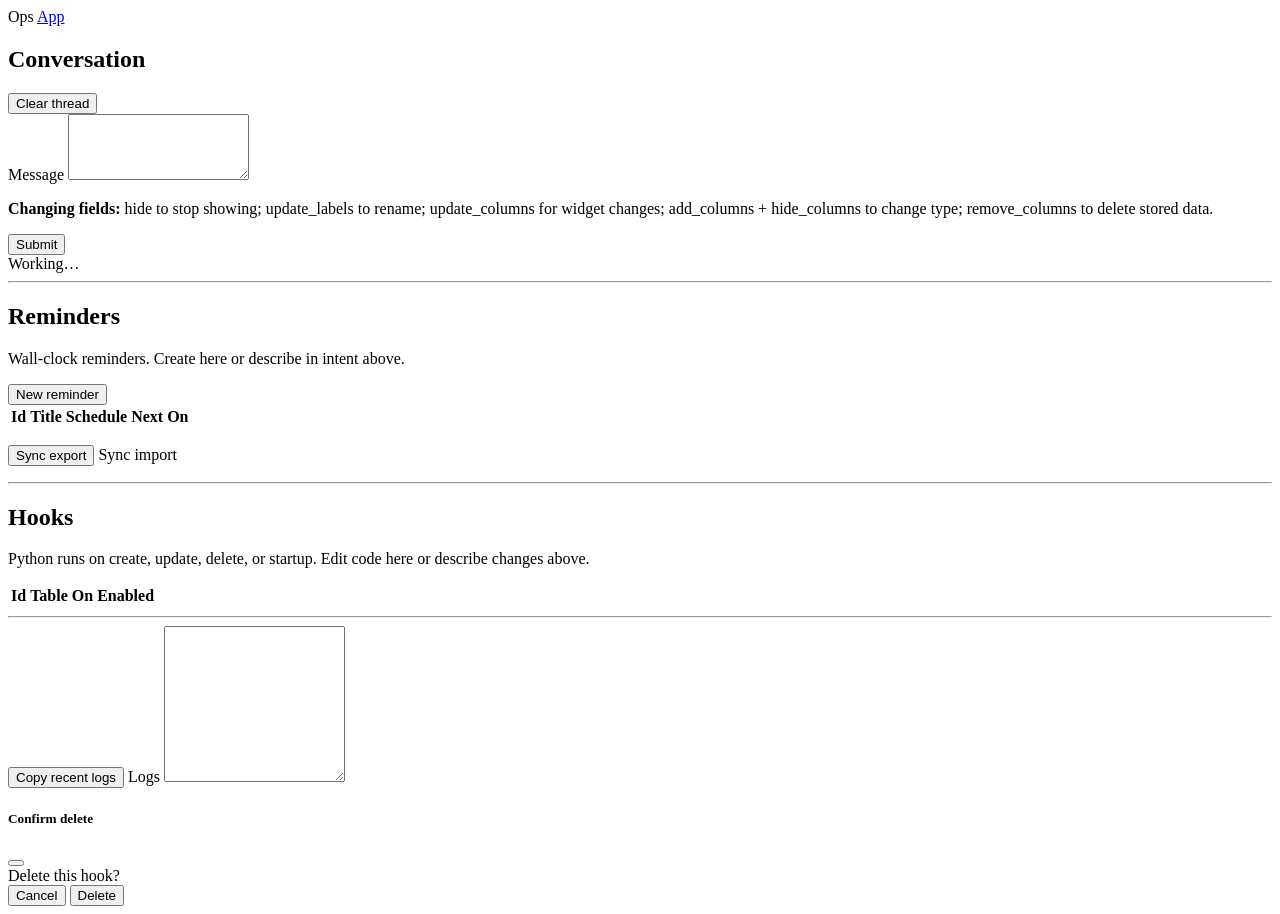
==== static/ops.html @ cdb26013 "Ops conversation thread survives reload and records each turn. Ops is a scrollable conversation inst" ====
<!DOCTYPE html>
<html lang="en">
  <head>
    <meta charset="utf-8" />
    <meta name="viewport" content="width=device-width, initial-scale=1" />
    <title>Ops — Desktopper</title>
    <link rel="stylesheet" href="/css/bootstrap.min.css" />
  </head>
  <body>
    <nav class="navbar navbar-light bg-light border-bottom">
      <div class="container-fluid">
        <span class="navbar-brand mb-0 h1" id="app-title">Ops</span>
        <a class="nav-link" href="/">App</a>
      </div>
    </nav>
    <div class="container py-4">
      <p class="small text-muted" id="schema-version"></p>
      <div id="ops-thread-banner" class="alert alert-warning small py-2" hidden>
        Schema is empty but the thread has prior messages. Clear the thread or continue
        describing your app.
      </div>
      <div class="d-flex justify-content-between align-items-center mb-2">
        <h2 class="h6 mb-0">Conversation</h2>
        <button type="button" class="btn btn-sm btn-outline-secondary" id="ops-thread-clear">
          Clear thread
        </button>
      </div>
      <div
        id="ops-thread"
        class="border rounded p-3 mb-3 bg-light"
        style="max-height: 28rem; overflow-y: auto"
        aria-live="polite"
      ></div>
      <form id="intent-form">
        <label class="form-label" for="intent-text">Message</label>
        <textarea
          class="form-control"
          id="intent-text"
          rows="4"
          required
        ></textarea>
        <div class="text-muted small mt-2" id="intent-guidance">
          <p class="mb-1">
            <strong>Changing fields:</strong> hide to stop showing; update_labels
            to rename; update_columns for widget changes; add_columns +
            hide_columns to change type; remove_columns to delete stored data.
          </p>
          <p class="mb-0" id="intent-bootstrap-hint" hidden>
            <strong>Empty schema:</strong> First describe tables and list/form
            screens. Add dashboard, rules, or reminders in a second intent.
          </p>
        </div>
        <div class="d-flex align-items-center gap-3 mt-3">
          <button type="submit" class="btn btn-primary" id="intent-submit">
            Submit
          </button>
          <div
            id="intent-busy"
            class="align-items-center gap-2 d-none"
            role="status"
            aria-live="polite"
          >
            <div class="spinner-border spinner-border-sm" aria-hidden="true"></div>
            <span id="intent-busy-label">Working…</span>
          </div>
        </div>
      </form>
      <div id="hook-preview" class="mt-3" hidden>
        <label class="form-label" for="hook-preview-text">Hook changes</label>
        <textarea
          class="form-control font-monospace"
          id="hook-preview-text"
          rows="12"
          readonly
        ></textarea>
      </div>
      <hr />
      <h2 class="h5">Reminders</h2>
      <p class="text-muted small">Wall-clock reminders. Create here or describe in intent above.</p>
      <div class="mb-2">
        <button type="button" class="btn btn-sm btn-outline-primary" id="reminder-new">New reminder</button>
      </div>
      <div class="table-responsive">
        <table class="table table-sm" id="reminders-table">
          <thead>
            <tr>
              <th>Id</th>
              <th>Title</th>
              <th>Schedule</th>
              <th>Next</th>
              <th>On</th>
              <th></th>
            </tr>
          </thead>
          <tbody id="reminders-tbody"></tbody>
        </table>
      </div>
      <div id="reminder-editor" class="mt-3" hidden>
        <div class="row g-2">
          <div class="col-md-4">
            <label class="form-label" for="reminder-id">Id</label>
            <input class="form-control" id="reminder-id" />
          </div>
          <div class="col-md-8">
            <label class="form-label" for="reminder-title">Title</label>
            <input class="form-control" id="reminder-title" />
          </div>
          <div class="col-12">
            <label class="form-label" for="reminder-body">Body</label>
            <input class="form-control" id="reminder-body" />
          </div>
          <div class="col-md-4">
            <label class="form-label" for="reminder-kind">Schedule kind</label>
            <select class="form-select" id="reminder-kind">
              <option value="once">once</option>
              <option value="daily">daily</option>
              <option value="weekly">weekly</option>
              <option value="interval">interval</option>
            </select>
          </div>
          <div class="col-md-8">
            <label class="form-label" for="reminder-schedule-val">Schedule value</label>
            <input class="form-control" id="reminder-schedule-val" placeholder="ISO datetime, HH:MM, or seconds" />
          </div>
        </div>
        <div class="d-flex flex-wrap gap-2 mt-2">
          <button type="button" class="btn btn-primary" id="reminder-save">Save</button>
          <button type="button" class="btn btn-outline-secondary" id="reminder-disable">Disable</button>
          <button type="button" class="btn btn-link" id="reminder-cancel">Cancel</button>
        </div>
        <p class="text-danger mt-2" id="reminder-editor-error" hidden></p>
      </div>
      <p class="small text-muted" id="scheduler-status"></p>
      <div class="d-flex flex-wrap gap-2 mb-3">
        <button type="button" class="btn btn-sm btn-outline-secondary" id="sync-export">
          Sync export
        </button>
        <label class="btn btn-sm btn-outline-secondary mb-0">
          Sync import
          <input type="file" id="sync-import-file" accept="application/json,.json" hidden />
        </label>
      </div>
      <p class="small text-muted" id="sync-status"></p>
      <hr />
      <h2 class="h5">Hooks</h2>
      <p class="text-muted small">
        Python runs on create, update, delete, or startup. Edit code here or describe changes above.
      </p>
      <div class="table-responsive">
        <table class="table table-sm" id="hooks-table">
          <thead>
            <tr>
              <th>Id</th>
              <th>Table</th>
              <th>On</th>
              <th>Enabled</th>
              <th></th>
            </tr>
          </thead>
          <tbody id="hooks-tbody"></tbody>
        </table>
      </div>
      <div id="hook-editor" class="mt-3" hidden>
        <p class="mb-1"><strong id="hook-editor-title"></strong></p>
        <textarea class="form-control font-monospace" id="hook-code" rows="14"></textarea>
        <div class="d-flex flex-wrap gap-2 mt-2">
          <button type="button" class="btn btn-primary" id="hook-save">Save</button>
          <button type="button" class="btn btn-outline-secondary" id="hook-toggle">
            Disable
          </button>
          <button type="button" class="btn btn-outline-danger" id="hook-delete">
            Delete
          </button>
          <button type="button" class="btn btn-link" id="hook-cancel">Cancel</button>
        </div>
        <p class="text-danger mt-2" id="hook-editor-error" hidden></p>
      </div>
      <hr />
      <button type="button" class="btn btn-outline-secondary" id="copy-logs">
        Copy recent logs
      </button>
      <label class="form-label mt-3" for="logs-text">Logs</label>
      <textarea
        class="form-control"
        id="logs-text"
        rows="10"
        readonly
      ></textarea>
    </div>
    <div class="modal fade" id="confirm-modal" tabindex="-1" aria-hidden="true">
      <div class="modal-dialog">
        <div class="modal-content">
          <div class="modal-header">
            <h5 class="modal-title">Confirm delete</h5>
            <button
              type="button"
              class="btn-close"
              data-bs-dismiss="modal"
              aria-label="Close"
            ></button>
          </div>
          <div class="modal-body" id="confirm-modal-body">Delete this hook?</div>
          <div class="modal-footer">
            <button type="button" class="btn btn-secondary" data-bs-dismiss="modal">
              Cancel
            </button>
            <button type="button" class="btn btn-danger" id="confirm-modal-ok">
              Delete
            </button>
          </div>
        </div>
      </div>
    </div>
    <script src="/js/bootstrap.bundle.min.js"></script>
    <script src="/js/ops.js"></script>
  </body>
</html>
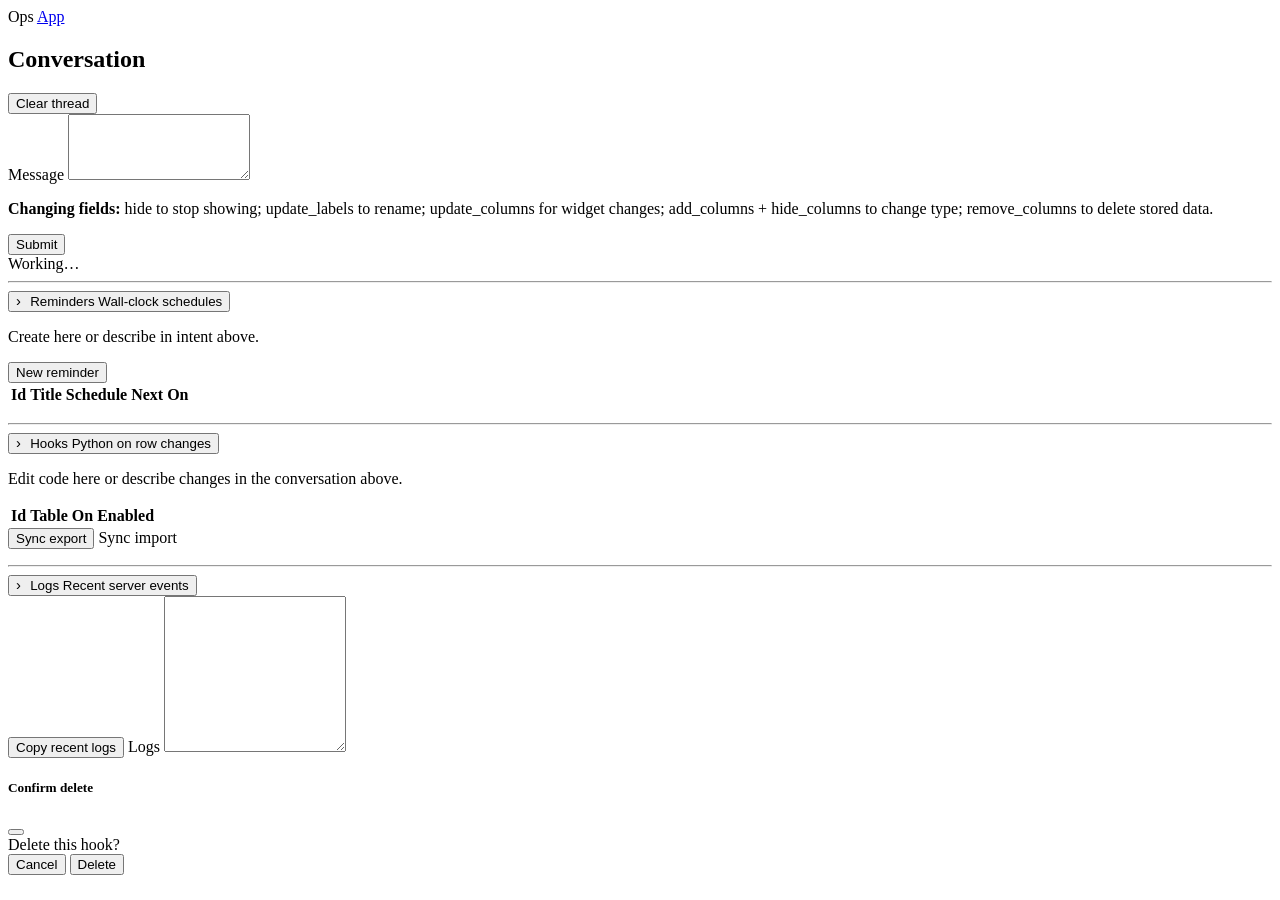
==== commit 000b11ae: "Add Collapsible Ops Panels Make the reminders, hooks, and logs areas expandable so the Ops page show" ====
--- a/static/ops.html
+++ b/static/ops.html
@@ -5,6 +5,24 @@
     <meta name="viewport" content="width=device-width, initial-scale=1" />
     <title>Ops — Desktopper</title>
     <link rel="stylesheet" href="/css/bootstrap.min.css" />
+    <style>
+      .ops-section-toggle {
+        color: inherit;
+      }
+      .ops-section-toggle:hover {
+        color: inherit;
+      }
+      .ops-chevron {
+        display: inline-block;
+        transition: transform 0.15s ease;
+        margin-right: 0.35rem;
+        font-size: 1.1em;
+        line-height: 1;
+      }
+      .ops-section-toggle[aria-expanded="true"] .ops-chevron {
+        transform: rotate(90deg);
+      }
+    </style>
   </head>
   <body>
     <nav class="navbar navbar-light bg-light border-bottom">
@@ -15,6 +33,10 @@
     </nav>
     <div class="container py-4">
       <p class="small text-muted" id="schema-version"></p>
+      <div id="ops-ui-context-chip" class="alert alert-info py-2 small d-flex justify-content-between align-items-center" hidden>
+        <span>Talking about: <strong id="ops-ui-context-label"></strong></span>
+        <button type="button" class="btn btn-sm btn-link" id="ops-ui-context-clear">clear</button>
+      </div>
       <div id="ops-thread-banner" class="alert alert-warning small py-2" hidden>
         Schema is empty but the thread has prior messages. Clear the thread or continue
         describing your app.
@@ -74,64 +96,130 @@
           readonly
         ></textarea>
       </div>
-      <hr />
-      <h2 class="h5">Reminders</h2>
-      <p class="text-muted small">Wall-clock reminders. Create here or describe in intent above.</p>
-      <div class="mb-2">
-        <button type="button" class="btn btn-sm btn-outline-primary" id="reminder-new">New reminder</button>
-      </div>
-      <div class="table-responsive">
-        <table class="table table-sm" id="reminders-table">
-          <thead>
-            <tr>
-              <th>Id</th>
-              <th>Title</th>
-              <th>Schedule</th>
-              <th>Next</th>
-              <th>On</th>
-              <th></th>
-            </tr>
-          </thead>
-          <tbody id="reminders-tbody"></tbody>
-        </table>
-      </div>
-      <div id="reminder-editor" class="mt-3" hidden>
-        <div class="row g-2">
-          <div class="col-md-4">
-            <label class="form-label" for="reminder-id">Id</label>
-            <input class="form-control" id="reminder-id" />
-          </div>
-          <div class="col-md-8">
-            <label class="form-label" for="reminder-title">Title</label>
-            <input class="form-control" id="reminder-title" />
-          </div>
-          <div class="col-12">
-            <label class="form-label" for="reminder-body">Body</label>
-            <input class="form-control" id="reminder-body" />
-          </div>
-          <div class="col-md-4">
-            <label class="form-label" for="reminder-kind">Schedule kind</label>
-            <select class="form-select" id="reminder-kind">
-              <option value="once">once</option>
-              <option value="daily">daily</option>
-              <option value="weekly">weekly</option>
-              <option value="interval">interval</option>
-            </select>
-          </div>
-          <div class="col-md-8">
-            <label class="form-label" for="reminder-schedule-val">Schedule value</label>
-            <input class="form-control" id="reminder-schedule-val" placeholder="ISO datetime, HH:MM, or seconds" />
-          </div>
-        </div>
-        <div class="d-flex flex-wrap gap-2 mt-2">
-          <button type="button" class="btn btn-primary" id="reminder-save">Save</button>
-          <button type="button" class="btn btn-outline-secondary" id="reminder-disable">Disable</button>
-          <button type="button" class="btn btn-link" id="reminder-cancel">Cancel</button>
-        </div>
-        <p class="text-danger mt-2" id="reminder-editor-error" hidden></p>
-      </div>
-      <p class="small text-muted" id="scheduler-status"></p>
-      <div class="d-flex flex-wrap gap-2 mb-3">
+      <hr class="mt-4" />
+      <button
+        type="button"
+        class="btn btn-link ops-section-toggle w-100 text-start p-0 mb-0 border-0"
+        id="reminders-toggle"
+        data-bs-toggle="collapse"
+        data-bs-target="#reminders-panel"
+        aria-expanded="false"
+        aria-controls="reminders-panel"
+      >
+        <span class="ops-chevron" aria-hidden="true">›</span>
+        <span class="h5 mb-0 d-inline">Reminders</span>
+        <span class="text-muted small ms-2" id="reminders-subtitle">Wall-clock schedules</span>
+        <span class="text-muted small" id="reminders-count"></span>
+      </button>
+      <div class="collapse" id="reminders-panel">
+        <p class="text-muted small mt-2 mb-2">
+          Create here or describe in intent above.
+        </p>
+        <div class="mb-2">
+          <button type="button" class="btn btn-sm btn-outline-primary" id="reminder-new">New reminder</button>
+        </div>
+        <div class="table-responsive">
+          <table class="table table-sm" id="reminders-table">
+            <thead>
+              <tr>
+                <th>Id</th>
+                <th>Title</th>
+                <th>Schedule</th>
+                <th>Next</th>
+                <th>On</th>
+                <th></th>
+              </tr>
+            </thead>
+            <tbody id="reminders-tbody"></tbody>
+          </table>
+        </div>
+        <div id="reminder-editor" class="mt-3" hidden>
+          <div class="row g-2">
+            <div class="col-md-4">
+              <label class="form-label" for="reminder-id">Id</label>
+              <input class="form-control" id="reminder-id" />
+            </div>
+            <div class="col-md-8">
+              <label class="form-label" for="reminder-title">Title</label>
+              <input class="form-control" id="reminder-title" />
+            </div>
+            <div class="col-12">
+              <label class="form-label" for="reminder-body">Body</label>
+              <input class="form-control" id="reminder-body" />
+            </div>
+            <div class="col-md-4">
+              <label class="form-label" for="reminder-kind">Schedule kind</label>
+              <select class="form-select" id="reminder-kind">
+                <option value="once">once</option>
+                <option value="daily">daily</option>
+                <option value="weekly">weekly</option>
+                <option value="interval">interval</option>
+              </select>
+            </div>
+            <div class="col-md-8">
+              <label class="form-label" for="reminder-schedule-val">Schedule value</label>
+              <input class="form-control" id="reminder-schedule-val" placeholder="ISO datetime, HH:MM, or seconds" />
+            </div>
+          </div>
+          <div class="d-flex flex-wrap gap-2 mt-2">
+            <button type="button" class="btn btn-primary" id="reminder-save">Save</button>
+            <button type="button" class="btn btn-outline-secondary" id="reminder-disable">Disable</button>
+            <button type="button" class="btn btn-link" id="reminder-cancel">Cancel</button>
+          </div>
+          <p class="text-danger mt-2" id="reminder-editor-error" hidden></p>
+        </div>
+        <p class="small text-muted mb-0" id="scheduler-status"></p>
+      </div>
+      <hr class="mt-4" />
+      <button
+        type="button"
+        class="btn btn-link ops-section-toggle w-100 text-start p-0 mb-0 border-0"
+        id="hooks-toggle"
+        data-bs-toggle="collapse"
+        data-bs-target="#hooks-panel"
+        aria-expanded="false"
+        aria-controls="hooks-panel"
+      >
+        <span class="ops-chevron" aria-hidden="true">›</span>
+        <span class="h5 mb-0 d-inline">Hooks</span>
+        <span class="text-muted small ms-2" id="hooks-subtitle">Python on row changes</span>
+        <span class="text-muted small" id="hooks-count"></span>
+      </button>
+      <div class="collapse" id="hooks-panel">
+        <p class="text-muted small mt-2 mb-2">
+          Edit code here or describe changes in the conversation above.
+        </p>
+        <div class="table-responsive">
+          <table class="table table-sm" id="hooks-table">
+            <thead>
+              <tr>
+                <th>Id</th>
+                <th>Table</th>
+                <th>On</th>
+                <th>Enabled</th>
+                <th></th>
+              </tr>
+            </thead>
+            <tbody id="hooks-tbody"></tbody>
+          </table>
+        </div>
+        <div id="hook-editor" class="mt-3" hidden>
+          <p class="mb-1"><strong id="hook-editor-title"></strong></p>
+          <textarea class="form-control font-monospace" id="hook-code" rows="14"></textarea>
+          <div class="d-flex flex-wrap gap-2 mt-2">
+            <button type="button" class="btn btn-primary" id="hook-save">Save</button>
+            <button type="button" class="btn btn-outline-secondary" id="hook-toggle">
+              Disable
+            </button>
+            <button type="button" class="btn btn-outline-danger" id="hook-delete">
+              Delete
+            </button>
+            <button type="button" class="btn btn-link" id="hook-cancel">Cancel</button>
+          </div>
+          <p class="text-danger mt-2" id="hook-editor-error" hidden></p>
+        </div>
+      </div>
+      <div class="d-flex flex-wrap gap-2 my-3">
         <button type="button" class="btn btn-sm btn-outline-secondary" id="sync-export">
           Sync export
         </button>
@@ -141,51 +229,34 @@
         </label>
       </div>
       <p class="small text-muted" id="sync-status"></p>
-      <hr />
-      <h2 class="h5">Hooks</h2>
-      <p class="text-muted small">
-        Python runs on create, update, delete, or startup. Edit code here or describe changes above.
-      </p>
-      <div class="table-responsive">
-        <table class="table table-sm" id="hooks-table">
-          <thead>
-            <tr>
-              <th>Id</th>
-              <th>Table</th>
-              <th>On</th>
-              <th>Enabled</th>
-              <th></th>
-            </tr>
-          </thead>
-          <tbody id="hooks-tbody"></tbody>
-        </table>
-      </div>
-      <div id="hook-editor" class="mt-3" hidden>
-        <p class="mb-1"><strong id="hook-editor-title"></strong></p>
-        <textarea class="form-control font-monospace" id="hook-code" rows="14"></textarea>
-        <div class="d-flex flex-wrap gap-2 mt-2">
-          <button type="button" class="btn btn-primary" id="hook-save">Save</button>
-          <button type="button" class="btn btn-outline-secondary" id="hook-toggle">
-            Disable
+      <hr class="mt-2" />
+      <button
+        type="button"
+        class="btn btn-link ops-section-toggle w-100 text-start p-0 mb-0 border-0"
+        id="logs-toggle"
+        data-bs-toggle="collapse"
+        data-bs-target="#logs-panel"
+        aria-expanded="false"
+        aria-controls="logs-panel"
+      >
+        <span class="ops-chevron" aria-hidden="true">›</span>
+        <span class="h5 mb-0 d-inline">Logs</span>
+        <span class="text-muted small ms-2" id="logs-subtitle">Recent server events</span>
+      </button>
+      <div class="collapse" id="logs-panel">
+        <div class="mt-2">
+          <button type="button" class="btn btn-outline-secondary btn-sm" id="copy-logs">
+            Copy recent logs
           </button>
-          <button type="button" class="btn btn-outline-danger" id="hook-delete">
-            Delete
-          </button>
-          <button type="button" class="btn btn-link" id="hook-cancel">Cancel</button>
-        </div>
-        <p class="text-danger mt-2" id="hook-editor-error" hidden></p>
-      </div>
-      <hr />
-      <button type="button" class="btn btn-outline-secondary" id="copy-logs">
-        Copy recent logs
-      </button>
-      <label class="form-label mt-3" for="logs-text">Logs</label>
-      <textarea
-        class="form-control"
-        id="logs-text"
-        rows="10"
-        readonly
-      ></textarea>
+          <label class="form-label mt-3" for="logs-text">Logs</label>
+          <textarea
+            class="form-control"
+            id="logs-text"
+            rows="10"
+            readonly
+          ></textarea>
+        </div>
+      </div>
     </div>
     <div class="modal fade" id="confirm-modal" tabindex="-1" aria-hidden="true">
       <div class="modal-dialog">
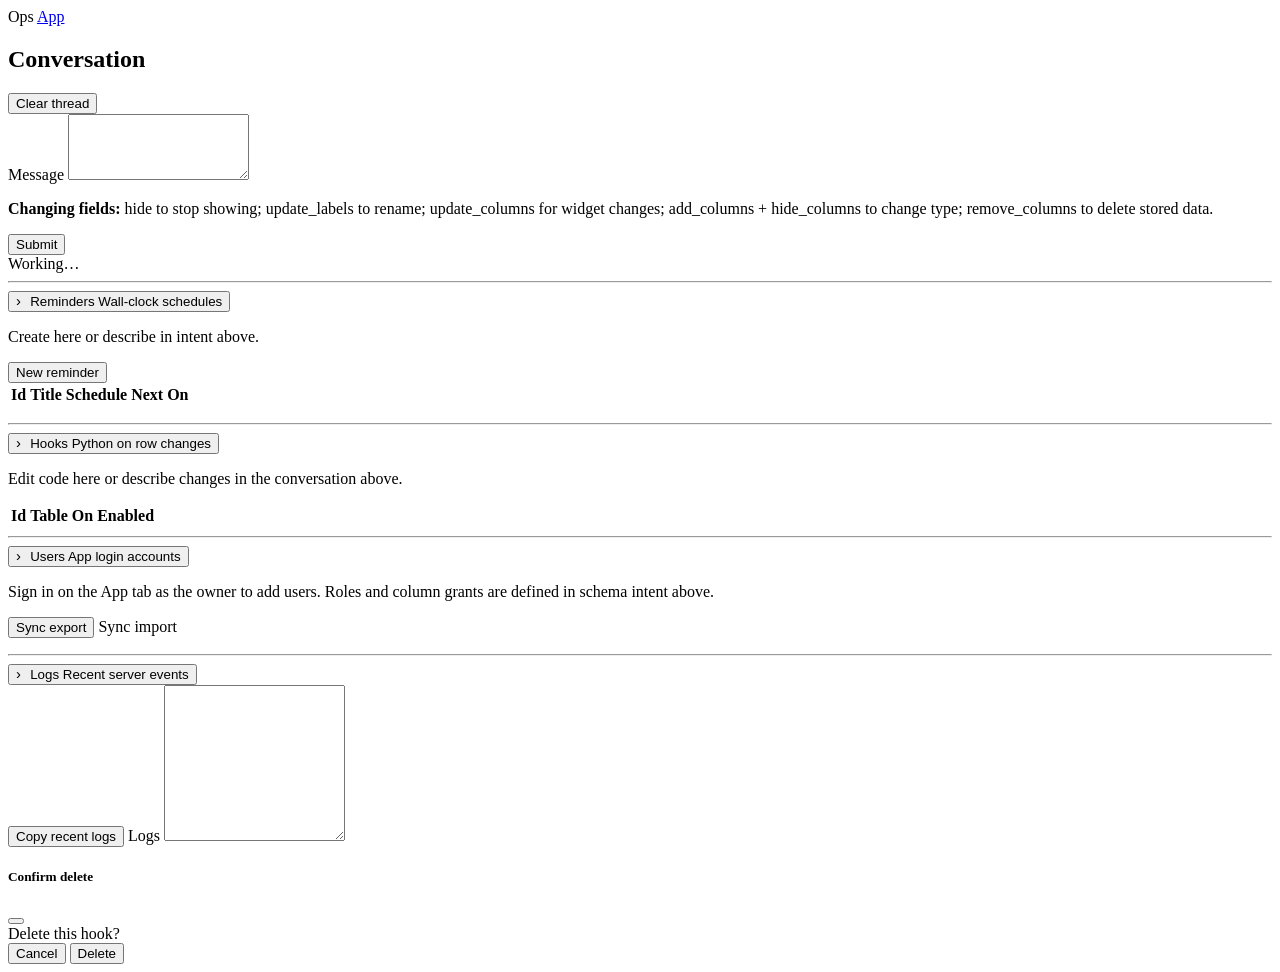
==== commit 99f68344: "Add Owner Bootstrap and User Management Create the initial owner account from `auth.owner` on first " ====
--- a/static/ops.html
+++ b/static/ops.html
@@ -219,6 +219,70 @@
           <p class="text-danger mt-2" id="hook-editor-error" hidden></p>
         </div>
       </div>
+      <hr class="mt-4" />
+      <button
+        type="button"
+        class="btn btn-link ops-section-toggle w-100 text-start p-0 mb-0 border-0"
+        id="users-toggle"
+        data-bs-toggle="collapse"
+        data-bs-target="#users-panel"
+        aria-expanded="false"
+        aria-controls="users-panel"
+      >
+        <span class="ops-chevron" aria-hidden="true">›</span>
+        <span class="h5 mb-0 d-inline">Users</span>
+        <span class="text-muted small ms-2" id="users-subtitle">App login accounts</span>
+        <span class="text-muted small" id="users-count"></span>
+      </button>
+      <div class="collapse" id="users-panel">
+        <p class="text-muted small mt-2 mb-2" id="users-hint">
+          Sign in on the App tab as the owner to add users. Roles and column grants
+          are defined in schema intent above.
+        </p>
+        <div id="users-owner-ui" hidden>
+          <div class="mb-2">
+            <button type="button" class="btn btn-sm btn-outline-primary" id="user-new">New user</button>
+          </div>
+          <div class="table-responsive">
+            <table class="table table-sm" id="users-table">
+              <thead>
+                <tr>
+                  <th>Name</th>
+                  <th>Role</th>
+                  <th>Created</th>
+                </tr>
+              </thead>
+              <tbody id="users-tbody"></tbody>
+            </table>
+          </div>
+          <div id="user-editor" class="mt-3" hidden>
+            <div class="row g-2">
+              <div class="col-md-4">
+                <label class="form-label" for="user-name">Name</label>
+                <input class="form-control" id="user-name" autocomplete="username" />
+              </div>
+              <div class="col-md-4">
+                <label class="form-label" for="user-password">Password</label>
+                <input
+                  class="form-control"
+                  id="user-password"
+                  type="password"
+                  autocomplete="new-password"
+                />
+              </div>
+              <div class="col-md-4">
+                <label class="form-label" for="user-role">Role</label>
+                <select class="form-select" id="user-role"></select>
+              </div>
+            </div>
+            <div class="d-flex flex-wrap gap-2 mt-2">
+              <button type="button" class="btn btn-primary" id="user-save">Create user</button>
+              <button type="button" class="btn btn-link" id="user-cancel">Cancel</button>
+            </div>
+            <p class="text-danger mt-2" id="user-editor-error" hidden></p>
+          </div>
+        </div>
+      </div>
       <div class="d-flex flex-wrap gap-2 my-3">
         <button type="button" class="btn btn-sm btn-outline-secondary" id="sync-export">
           Sync export
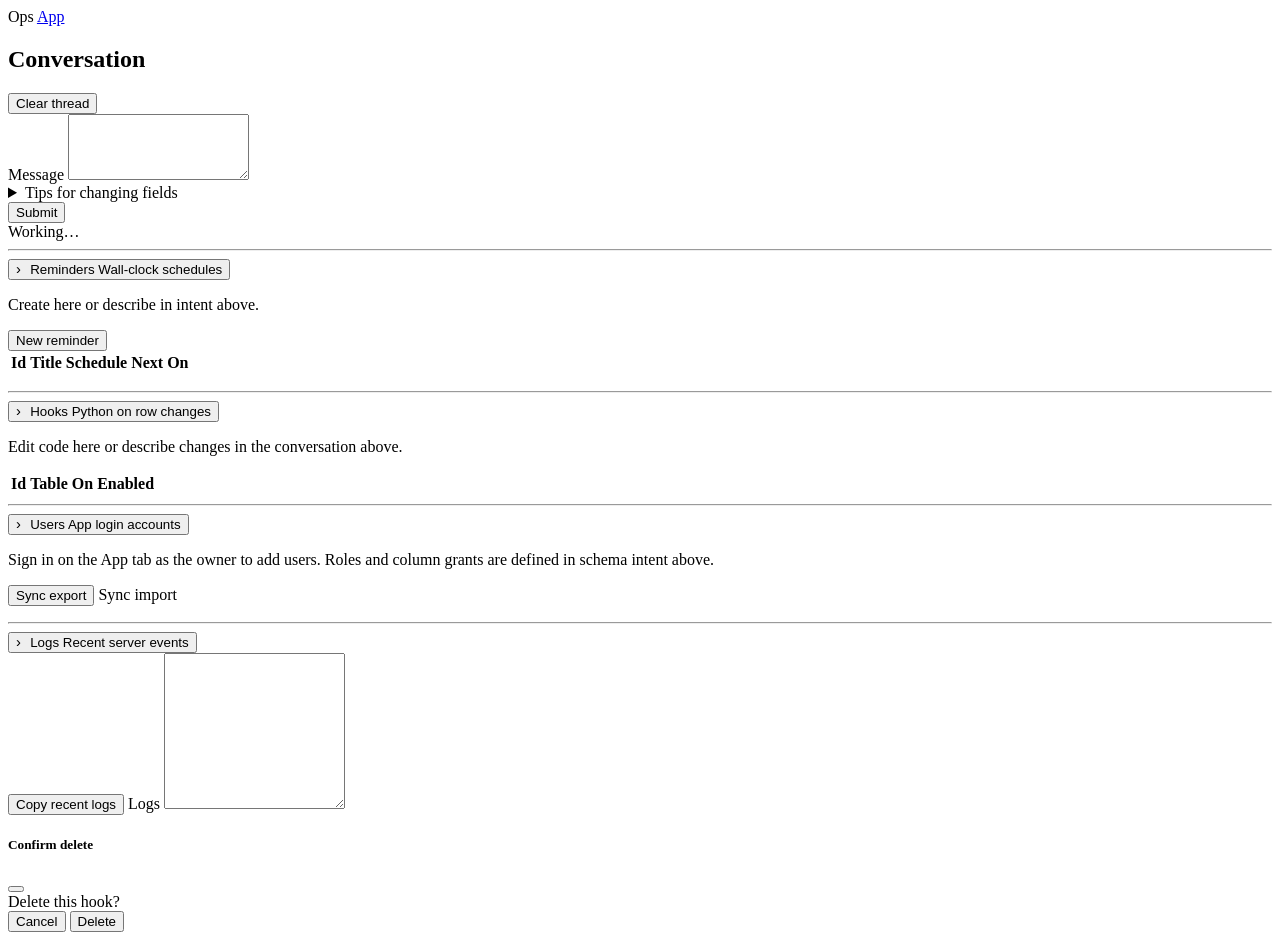
==== commit 40e0f9ce: "Add Ops help and pending status Add an in-context help experience to the Ops thread, including share" ====
--- a/static/ops.html
+++ b/static/ops.html
@@ -61,17 +61,20 @@
           rows="4"
           required
         ></textarea>
-        <div class="text-muted small mt-2" id="intent-guidance">
-          <p class="mb-1">
-            <strong>Changing fields:</strong> hide to stop showing; update_labels
-            to rename; update_columns for widget changes; add_columns +
-            hide_columns to change type; remove_columns to delete stored data.
-          </p>
-          <p class="mb-0" id="intent-bootstrap-hint" hidden>
-            <strong>Empty schema:</strong> First describe tables and list/form
-            screens. Add dashboard, rules, or reminders in a second intent.
-          </p>
-        </div>
+        <details class="text-muted small mt-2">
+          <summary>Tips for changing fields</summary>
+          <div class="mt-2" id="intent-guidance">
+            <p class="mb-1">
+              <strong>Changing fields:</strong> hide to stop showing; update_labels
+              to rename; update_columns for widget changes; add_columns +
+              hide_columns to change type; remove_columns to delete stored data.
+            </p>
+            <p class="mb-0" id="intent-bootstrap-hint" hidden>
+              <strong>Empty schema:</strong> First describe tables and list/form
+              screens. Add dashboard, rules, or reminders in a second intent.
+            </p>
+          </div>
+        </details>
         <div class="d-flex align-items-center gap-3 mt-3">
           <button type="submit" class="btn btn-primary" id="intent-submit">
             Submit
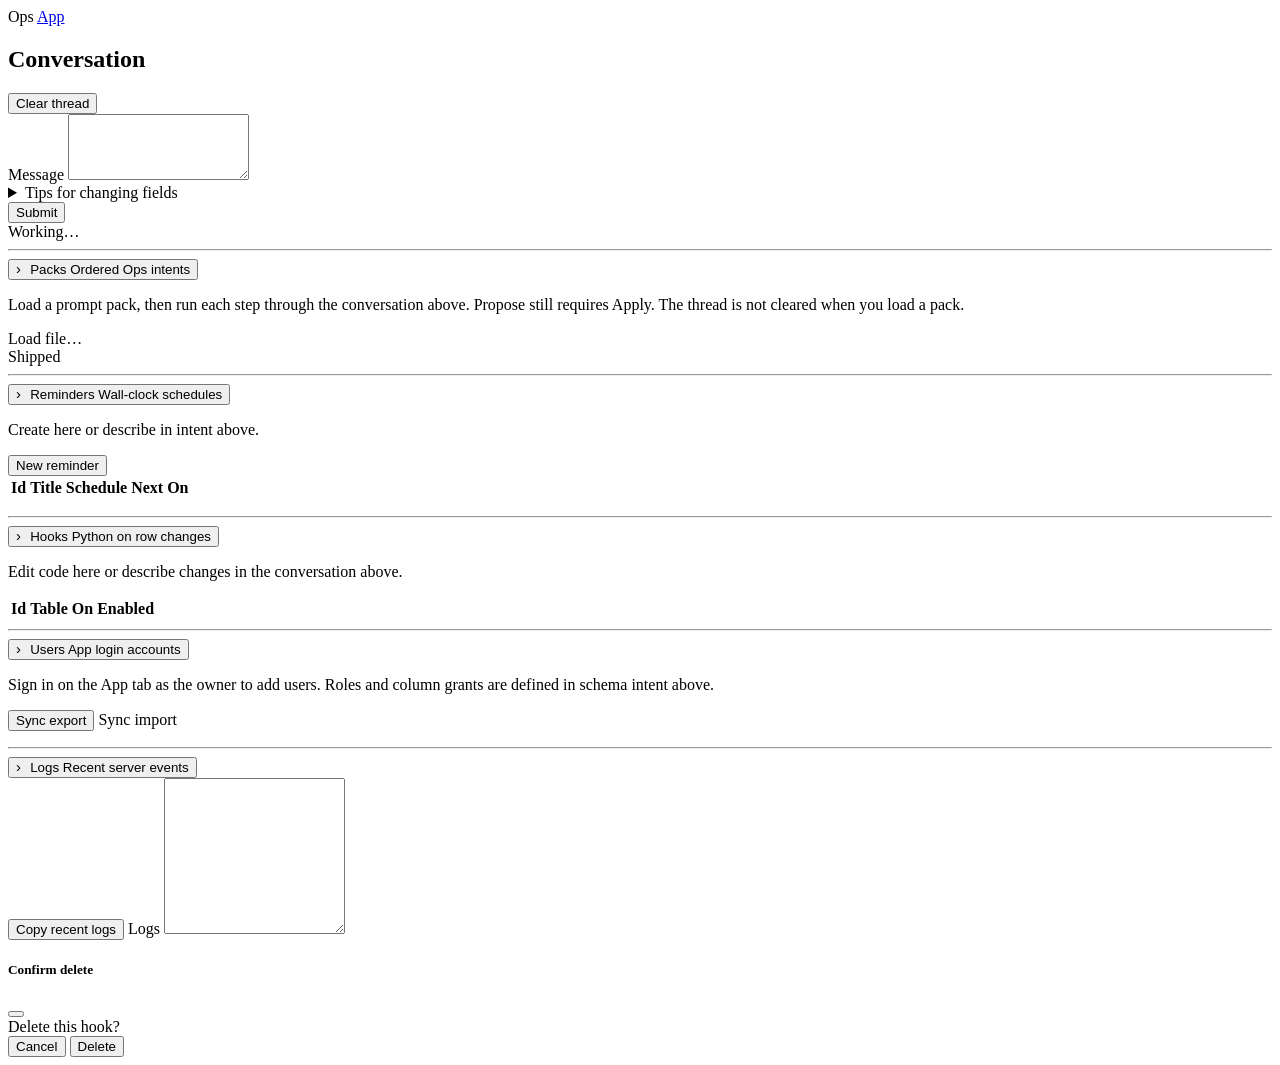
==== commit b5f62e39: "Add Ops Packs panel and step runner Users still shuttle Tracker-style recipes by hand into Ops. A Pa" ====
--- a/static/ops.html
+++ b/static/ops.html
@@ -103,6 +103,45 @@
       <button
         type="button"
         class="btn btn-link ops-section-toggle w-100 text-start p-0 mb-0 border-0"
+        id="packs-toggle"
+        data-bs-toggle="collapse"
+        data-bs-target="#packs-panel"
+        aria-expanded="false"
+        aria-controls="packs-panel"
+      >
+        <span class="ops-chevron" aria-hidden="true">›</span>
+        <span class="h5 mb-0 d-inline">Packs</span>
+        <span class="text-muted small ms-2" id="packs-subtitle">Ordered Ops intents</span>
+        <span class="text-muted small" id="packs-count"></span>
+      </button>
+      <div class="collapse" id="packs-panel">
+        <p class="text-muted small mt-2 mb-2">
+          Load a prompt pack, then run each step through the conversation above.
+          Propose still requires Apply. The thread is not cleared when you load a pack.
+        </p>
+        <div class="d-flex flex-wrap align-items-center gap-2 mb-2">
+          <label class="btn btn-sm btn-outline-primary mb-0" for="packs-file">
+            Load file…
+          </label>
+          <input type="file" id="packs-file" accept=".md,text/markdown,text/plain" hidden />
+          <span class="text-muted small" id="packs-status"></span>
+        </div>
+        <div class="mb-2">
+          <div class="text-muted small mb-1">Shipped</div>
+          <div id="packs-shipped" class="d-flex flex-wrap gap-2"></div>
+        </div>
+        <div id="packs-active" hidden>
+          <div class="d-flex justify-content-between align-items-baseline mb-2">
+            <strong id="packs-active-title"></strong>
+            <span class="text-muted small" id="packs-progress"></span>
+          </div>
+          <div id="packs-steps"></div>
+        </div>
+      </div>
+      <hr class="mt-4" />
+      <button
+        type="button"
+        class="btn btn-link ops-section-toggle w-100 text-start p-0 mb-0 border-0"
         id="reminders-toggle"
         data-bs-toggle="collapse"
         data-bs-target="#reminders-panel"
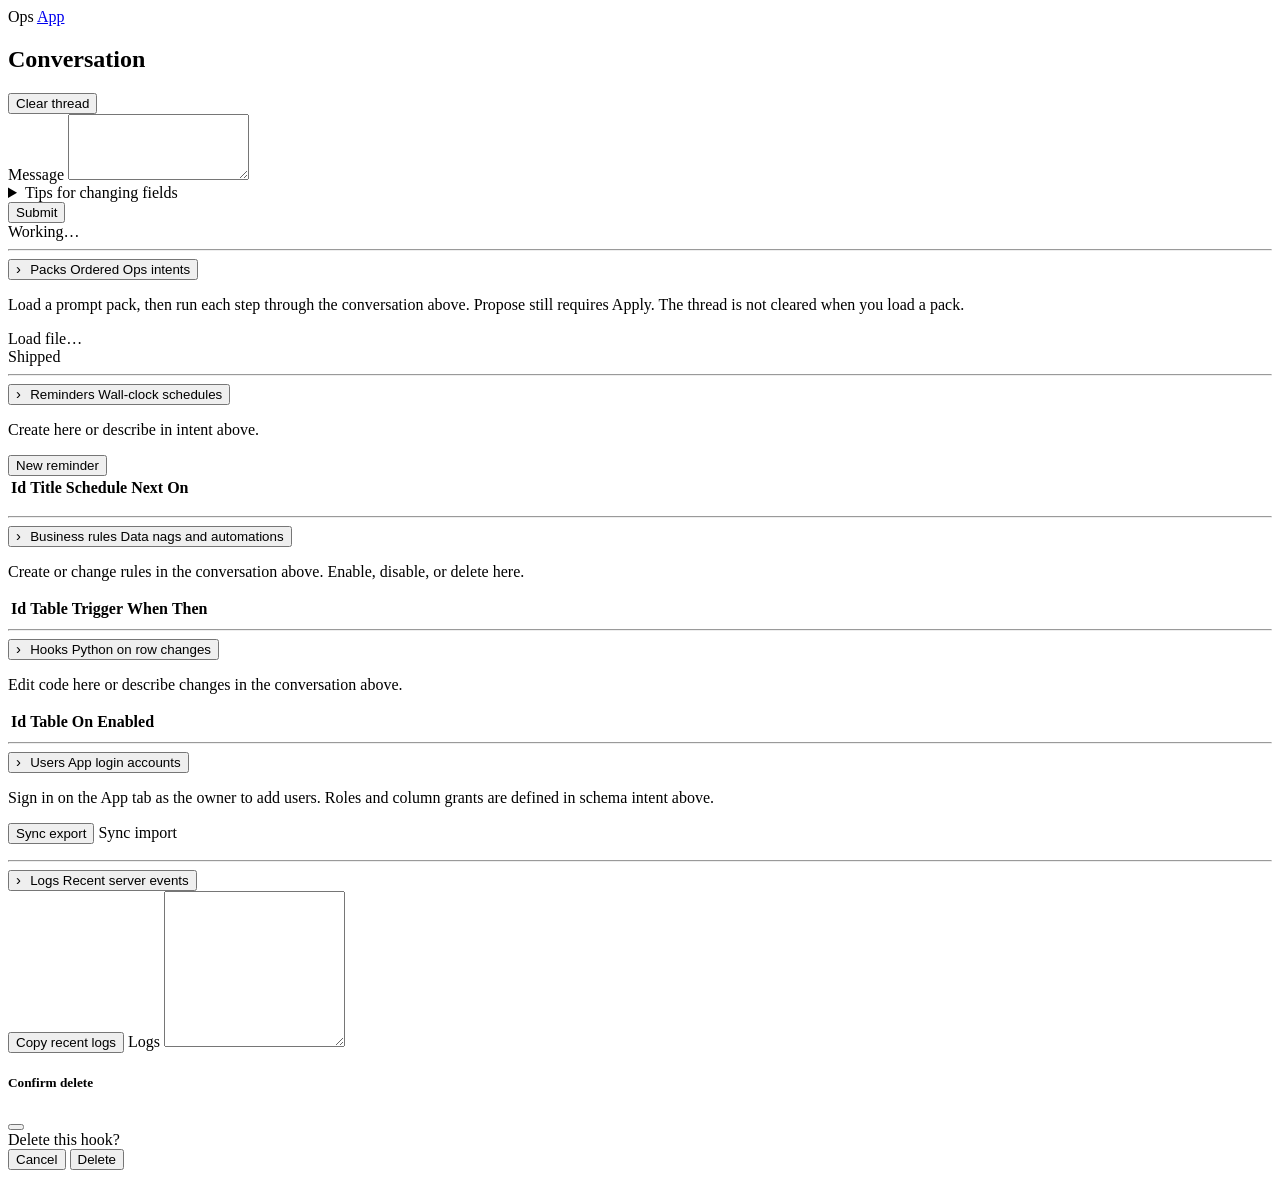
==== commit 94d9d3e9: "Add Ops Business rules panel Operators can list rules, enable or disable them, and delete with confi" ====
--- a/static/ops.html
+++ b/static/ops.html
@@ -216,6 +216,41 @@
       <button
         type="button"
         class="btn btn-link ops-section-toggle w-100 text-start p-0 mb-0 border-0"
+        id="rules-toggle"
+        data-bs-toggle="collapse"
+        data-bs-target="#rules-panel"
+        aria-expanded="false"
+        aria-controls="rules-panel"
+      >
+        <span class="ops-chevron" aria-hidden="true">›</span>
+        <span class="h5 mb-0 d-inline">Business rules</span>
+        <span class="text-muted small ms-2" id="rules-subtitle">Data nags and automations</span>
+        <span class="text-muted small" id="rules-count"></span>
+      </button>
+      <div class="collapse" id="rules-panel">
+        <p class="text-muted small mt-2 mb-2">
+          Create or change rules in the conversation above. Enable, disable, or delete here.
+        </p>
+        <div class="table-responsive">
+          <table class="table table-sm" id="rules-table">
+            <thead>
+              <tr>
+                <th>Id</th>
+                <th>Table</th>
+                <th>Trigger</th>
+                <th>When</th>
+                <th>Then</th>
+                <th></th>
+              </tr>
+            </thead>
+            <tbody id="rules-tbody"></tbody>
+          </table>
+        </div>
+      </div>
+      <hr class="mt-4" />
+      <button
+        type="button"
+        class="btn btn-link ops-section-toggle w-100 text-start p-0 mb-0 border-0"
         id="hooks-toggle"
         data-bs-toggle="collapse"
         data-bs-target="#hooks-panel"
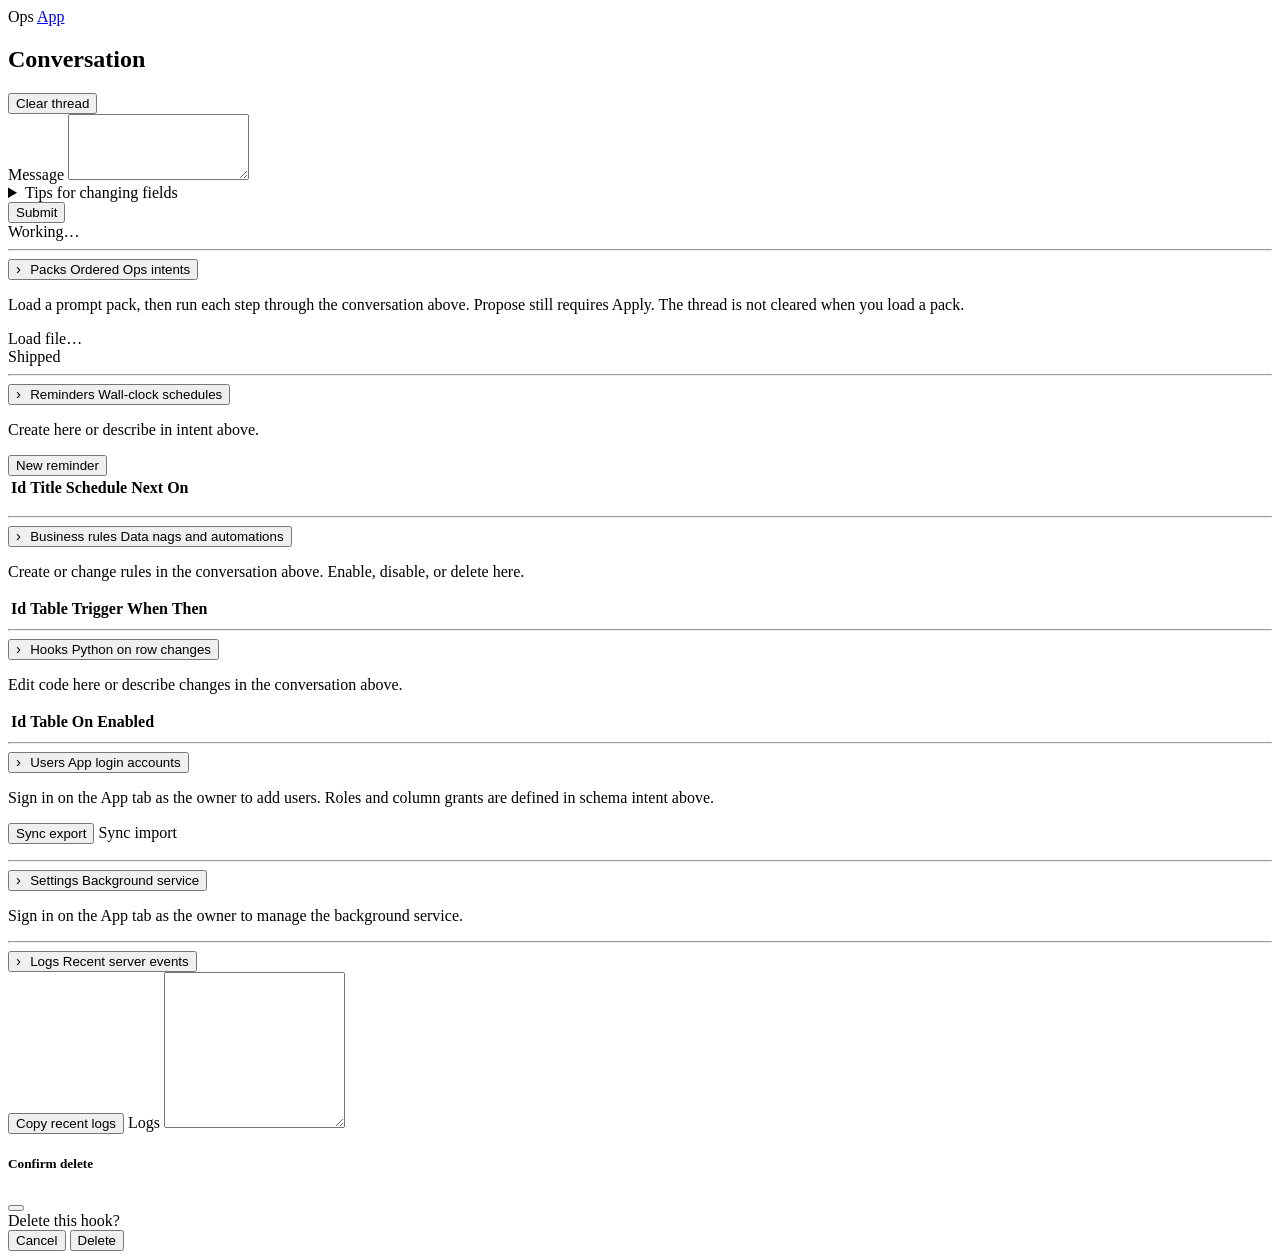
==== commit f5a5a4f8: "Add daemon restart control to Ops Settings Restarting the background service needed a terminal and `" ====
--- a/static/ops.html
+++ b/static/ops.html
@@ -374,6 +374,33 @@
       <button
         type="button"
         class="btn btn-link ops-section-toggle w-100 text-start p-0 mb-0 border-0"
+        id="settings-toggle"
+        data-bs-toggle="collapse"
+        data-bs-target="#settings-panel"
+        aria-expanded="false"
+        aria-controls="settings-panel"
+      >
+        <span class="ops-chevron" aria-hidden="true">›</span>
+        <span class="h5 mb-0 d-inline">Settings</span>
+        <span class="text-muted small ms-2" id="settings-subtitle">Background service</span>
+      </button>
+      <div class="collapse" id="settings-panel">
+        <p class="text-muted small mt-2 mb-2" id="settings-hint">
+          Sign in on the App tab as the owner to manage the background service.
+        </p>
+        <div id="settings-owner-ui" hidden>
+          <h3 class="h6 mt-2">Desktopper daemon</h3>
+          <p class="small mb-2" id="daemon-status"></p>
+          <button type="button" class="btn btn-sm btn-outline-warning" id="daemon-restart" disabled>
+            Restart daemon
+          </button>
+          <p class="small mt-2 mb-0" id="daemon-restart-status" role="status"></p>
+        </div>
+      </div>
+      <hr class="mt-2" />
+      <button
+        type="button"
+        class="btn btn-link ops-section-toggle w-100 text-start p-0 mb-0 border-0"
         id="logs-toggle"
         data-bs-toggle="collapse"
         data-bs-target="#logs-panel"
